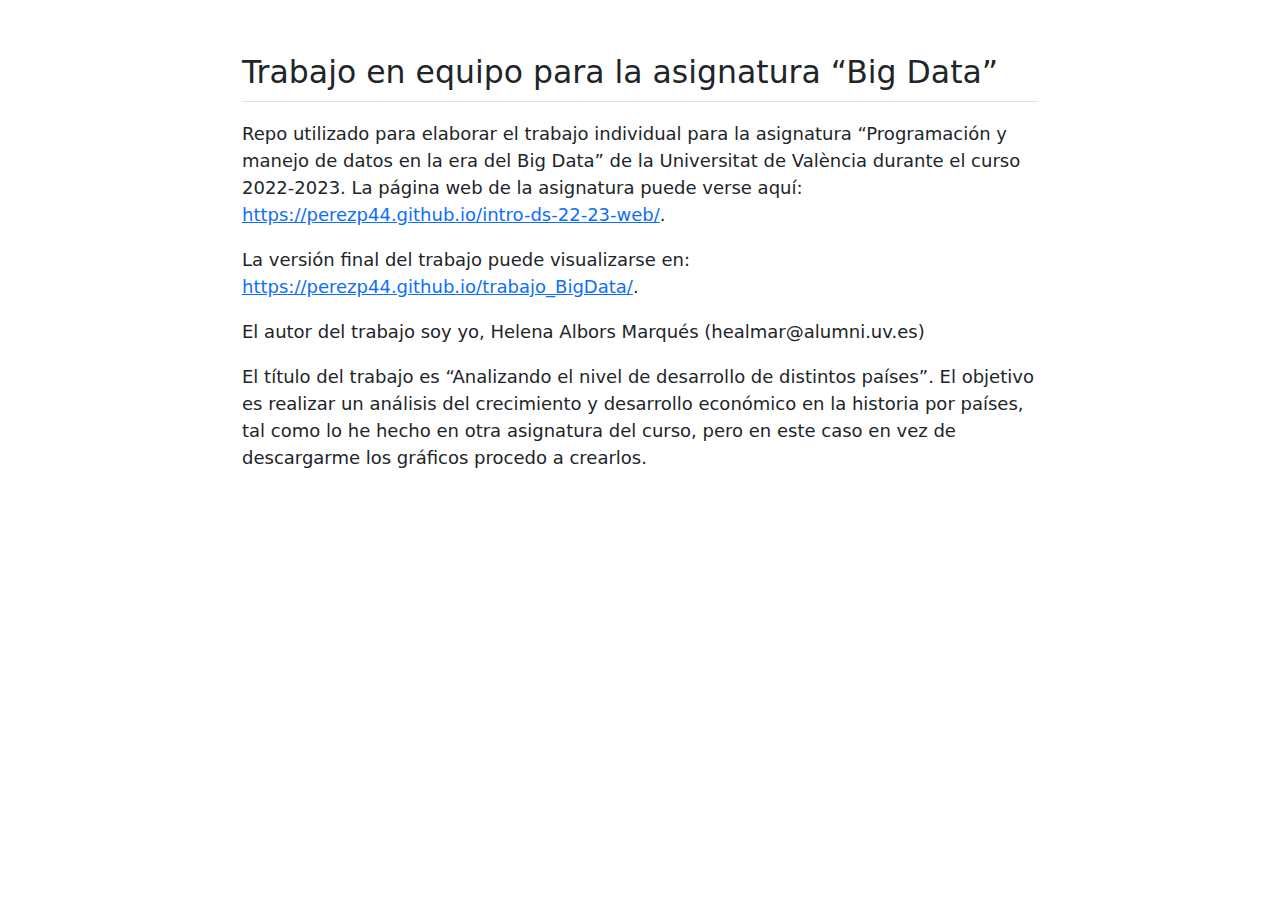
==== README.html @ 719a1070 "Add files via upload" ====
<!DOCTYPE html>
<html xmlns="http://www.w3.org/1999/xhtml" lang="en" xml:lang="en"><head>

<meta charset="utf-8">
<meta name="generator" content="quarto-1.2.269">

<meta name="viewport" content="width=device-width, initial-scale=1.0, user-scalable=yes">


<title>readme</title>
<style>
code{white-space: pre-wrap;}
span.smallcaps{font-variant: small-caps;}
div.columns{display: flex; gap: min(4vw, 1.5em);}
div.column{flex: auto; overflow-x: auto;}
div.hanging-indent{margin-left: 1.5em; text-indent: -1.5em;}
ul.task-list{list-style: none;}
ul.task-list li input[type="checkbox"] {
  width: 0.8em;
  margin: 0 0.8em 0.2em -1.6em;
  vertical-align: middle;
}
</style>


<script src="README_files/libs/clipboard/clipboard.min.js"></script>
<script src="README_files/libs/quarto-html/quarto.js"></script>
<script src="README_files/libs/quarto-html/popper.min.js"></script>
<script src="README_files/libs/quarto-html/tippy.umd.min.js"></script>
<script src="README_files/libs/quarto-html/anchor.min.js"></script>
<link href="README_files/libs/quarto-html/tippy.css" rel="stylesheet">
<link href="README_files/libs/quarto-html/quarto-syntax-highlighting.css" rel="stylesheet" id="quarto-text-highlighting-styles">
<script src="README_files/libs/bootstrap/bootstrap.min.js"></script>
<link href="README_files/libs/bootstrap/bootstrap-icons.css" rel="stylesheet">
<link href="README_files/libs/bootstrap/bootstrap.min.css" rel="stylesheet" id="quarto-bootstrap" data-mode="light">


</head>

<body class="fullcontent">

<div id="quarto-content" class="page-columns page-rows-contents page-layout-article">

<main class="content" id="quarto-document-content">



<section id="trabajo-en-equipo-para-la-asignatura-big-data" class="level2">
<h2 class="anchored" data-anchor-id="trabajo-en-equipo-para-la-asignatura-big-data">Trabajo en equipo para la asignatura “Big Data”</h2>
<!-- El párrafo de abajo has de dejarlo tal cual. NO HAS DE CAMBIAR NADA!!-->
<p>Repo utilizado para elaborar el trabajo individual para la asignatura “Programación y manejo de datos en la era del Big Data” de la Universitat de València durante el curso 2022-2023. La página web de la asignatura puede verse aquí: <a href="https://perezp44.github.io/intro-ds-22-23-web/" class="uri">https://perezp44.github.io/intro-ds-22-23-web/</a>.</p>
<!-- En la linea de abajo HAS de SUSTITUIR "perezp44" por tu usuario de Github-->
<p>La versión final del trabajo puede visualizarse en: <a href="https://perezp44.github.io/trabajo_BigData/" class="uri">https://perezp44.github.io/trabajo_BigData/</a>.</p>
<!-- Abajo podéis escribir lo que queráis, igual un resumen del trabajo, o ..., o ... pero al menos, tenéis que poner el título del trabajo y el nombre de los componentes del equipo-->
<p>El autor del trabajo soy yo, Helena Albors Marqués (healmar@alumni.uv.es)</p>
<p>El título del trabajo es “Analizando el nivel de desarrollo de distintos países”. El objetivo es realizar un análisis del crecimiento y desarrollo económico en la historia por países, tal como lo he hecho en otra asignatura del curso, pero en este caso en vez de descargarme los gráficos procedo a crearlos.</p>
</section>

</main>
<!-- /main column -->
<script id="quarto-html-after-body" type="application/javascript">
window.document.addEventListener("DOMContentLoaded", function (event) {
  const toggleBodyColorMode = (bsSheetEl) => {
    const mode = bsSheetEl.getAttribute("data-mode");
    const bodyEl = window.document.querySelector("body");
    if (mode === "dark") {
      bodyEl.classList.add("quarto-dark");
      bodyEl.classList.remove("quarto-light");
    } else {
      bodyEl.classList.add("quarto-light");
      bodyEl.classList.remove("quarto-dark");
    }
  }
  const toggleBodyColorPrimary = () => {
    const bsSheetEl = window.document.querySelector("link#quarto-bootstrap");
    if (bsSheetEl) {
      toggleBodyColorMode(bsSheetEl);
    }
  }
  toggleBodyColorPrimary();  
  const icon = "";
  const anchorJS = new window.AnchorJS();
  anchorJS.options = {
    placement: 'right',
    icon: icon
  };
  anchorJS.add('.anchored');
  const clipboard = new window.ClipboardJS('.code-copy-button', {
    target: function(trigger) {
      return trigger.previousElementSibling;
    }
  });
  clipboard.on('success', function(e) {
    // button target
    const button = e.trigger;
    // don't keep focus
    button.blur();
    // flash "checked"
    button.classList.add('code-copy-button-checked');
    var currentTitle = button.getAttribute("title");
    button.setAttribute("title", "Copied!");
    let tooltip;
    if (window.bootstrap) {
      button.setAttribute("data-bs-toggle", "tooltip");
      button.setAttribute("data-bs-placement", "left");
      button.setAttribute("data-bs-title", "Copied!");
      tooltip = new bootstrap.Tooltip(button, 
        { trigger: "manual", 
          customClass: "code-copy-button-tooltip",
          offset: [0, -8]});
      tooltip.show();    
    }
    setTimeout(function() {
      if (tooltip) {
        tooltip.hide();
        button.removeAttribute("data-bs-title");
        button.removeAttribute("data-bs-toggle");
        button.removeAttribute("data-bs-placement");
      }
      button.setAttribute("title", currentTitle);
      button.classList.remove('code-copy-button-checked');
    }, 1000);
    // clear code selection
    e.clearSelection();
  });
  function tippyHover(el, contentFn) {
    const config = {
      allowHTML: true,
      content: contentFn,
      maxWidth: 500,
      delay: 100,
      arrow: false,
      appendTo: function(el) {
          return el.parentElement;
      },
      interactive: true,
      interactiveBorder: 10,
      theme: 'quarto',
      placement: 'bottom-start'
    };
    window.tippy(el, config); 
  }
  const noterefs = window.document.querySelectorAll('a[role="doc-noteref"]');
  for (var i=0; i<noterefs.length; i++) {
    const ref = noterefs[i];
    tippyHover(ref, function() {
      // use id or data attribute instead here
      let href = ref.getAttribute('data-footnote-href') || ref.getAttribute('href');
      try { href = new URL(href).hash; } catch {}
      const id = href.replace(/^#\/?/, "");
      const note = window.document.getElementById(id);
      return note.innerHTML;
    });
  }
  const findCites = (el) => {
    const parentEl = el.parentElement;
    if (parentEl) {
      const cites = parentEl.dataset.cites;
      if (cites) {
        return {
          el,
          cites: cites.split(' ')
        };
      } else {
        return findCites(el.parentElement)
      }
    } else {
      return undefined;
    }
  };
  var bibliorefs = window.document.querySelectorAll('a[role="doc-biblioref"]');
  for (var i=0; i<bibliorefs.length; i++) {
    const ref = bibliorefs[i];
    const citeInfo = findCites(ref);
    if (citeInfo) {
      tippyHover(citeInfo.el, function() {
        var popup = window.document.createElement('div');
        citeInfo.cites.forEach(function(cite) {
          var citeDiv = window.document.createElement('div');
          citeDiv.classList.add('hanging-indent');
          citeDiv.classList.add('csl-entry');
          var biblioDiv = window.document.getElementById('ref-' + cite);
          if (biblioDiv) {
            citeDiv.innerHTML = biblioDiv.innerHTML;
          }
          popup.appendChild(citeDiv);
        });
        return popup.innerHTML;
      });
    }
  }
});
</script>
</div> <!-- /content -->



</body></html>
---- README_files/libs/quarto-html/tippy.css ----
.tippy-box[data-animation=fade][data-state=hidden]{opacity:0}[data-tippy-root]{max-width:calc(100vw - 10px)}.tippy-box{position:relative;background-color:#333;color:#fff;border-radius:4px;font-size:14px;line-height:1.4;white-space:normal;outline:0;transition-property:transform,visibility,opacity}.tippy-box[data-placement^=top]>.tippy-arrow{bottom:0}.tippy-box[data-placement^=top]>.tippy-arrow:before{bottom:-7px;left:0;border-width:8px 8px 0;border-top-color:initial;transform-origin:center top}.tippy-box[data-placement^=bottom]>.tippy-arrow{top:0}.tippy-box[data-placement^=bottom]>.tippy-arrow:before{top:-7px;left:0;border-width:0 8px 8px;border-bottom-color:initial;transform-origin:center bottom}.tippy-box[data-placement^=left]>.tippy-arrow{right:0}.tippy-box[data-placement^=left]>.tippy-arrow:before{border-width:8px 0 8px 8px;border-left-color:initial;right:-7px;transform-origin:center left}.tippy-box[data-placement^=right]>.tippy-arrow{left:0}.tippy-box[data-placement^=right]>.tippy-arrow:before{left:-7px;border-width:8px 8px 8px 0;border-right-color:initial;transform-origin:center right}.tippy-box[data-inertia][data-state=visible]{transition-timing-function:cubic-bezier(.54,1.5,.38,1.11)}.tippy-arrow{width:16px;height:16px;color:#333}.tippy-arrow:before{content:"";position:absolute;border-color:transparent;border-style:solid}.tippy-content{position:relative;padding:5px 9px;z-index:1}
---- README_files/libs/quarto-html/quarto-syntax-highlighting.css ----
/* quarto syntax highlight colors */
:root {
  --quarto-hl-ot-color: #003B4F;
  --quarto-hl-at-color: #657422;
  --quarto-hl-ss-color: #20794D;
  --quarto-hl-an-color: #5E5E5E;
  --quarto-hl-fu-color: #4758AB;
  --quarto-hl-st-color: #20794D;
  --quarto-hl-cf-color: #003B4F;
  --quarto-hl-op-color: #5E5E5E;
  --quarto-hl-er-color: #AD0000;
  --quarto-hl-bn-color: #AD0000;
  --quarto-hl-al-color: #AD0000;
  --quarto-hl-va-color: #111111;
  --quarto-hl-bu-color: inherit;
  --quarto-hl-ex-color: inherit;
  --quarto-hl-pp-color: #AD0000;
  --quarto-hl-in-color: #5E5E5E;
  --quarto-hl-vs-color: #20794D;
  --quarto-hl-wa-color: #5E5E5E;
  --quarto-hl-do-color: #5E5E5E;
  --quarto-hl-im-color: #00769E;
  --quarto-hl-ch-color: #20794D;
  --quarto-hl-dt-color: #AD0000;
  --quarto-hl-fl-color: #AD0000;
  --quarto-hl-co-color: #5E5E5E;
  --quarto-hl-cv-color: #5E5E5E;
  --quarto-hl-cn-color: #8f5902;
  --quarto-hl-sc-color: #5E5E5E;
  --quarto-hl-dv-color: #AD0000;
  --quarto-hl-kw-color: #003B4F;
}

/* other quarto variables */
:root {
  --quarto-font-monospace: SFMono-Regular, Menlo, Monaco, Consolas, "Liberation Mono", "Courier New", monospace;
}

pre > code.sourceCode > span {
  color: #003B4F;
}

code span {
  color: #003B4F;
}

code.sourceCode > span {
  color: #003B4F;
}

div.sourceCode,
div.sourceCode pre.sourceCode {
  color: #003B4F;
}

code span.ot {
  color: #003B4F;
}

code span.at {
  color: #657422;
}

code span.ss {
  color: #20794D;
}

code span.an {
  color: #5E5E5E;
}

code span.fu {
  color: #4758AB;
}

code span.st {
  color: #20794D;
}

code span.cf {
  color: #003B4F;
}

code span.op {
  color: #5E5E5E;
}

code span.er {
  color: #AD0000;
}

code span.bn {
  color: #AD0000;
}

code span.al {
  color: #AD0000;
}

code span.va {
  color: #111111;
}

code span.pp {
  color: #AD0000;
}

code span.in {
  color: #5E5E5E;
}

code span.vs {
  color: #20794D;
}

code span.wa {
  color: #5E5E5E;
  font-style: italic;
}

code span.do {
  color: #5E5E5E;
  font-style: italic;
}

code span.im {
  color: #00769E;
}

code span.ch {
  color: #20794D;
}

code span.dt {
  color: #AD0000;
}

code span.fl {
  color: #AD0000;
}

code span.co {
  color: #5E5E5E;
}

code span.cv {
  color: #5E5E5E;
  font-style: italic;
}

code span.cn {
  color: #8f5902;
}

code span.sc {
  color: #5E5E5E;
}

code span.dv {
  color: #AD0000;
}

code span.kw {
  color: #003B4F;
}

.prevent-inlining {
  content: "</";
}

/*# sourceMappingURL=debc5d5d77c3f9108843748ff7464032.css.map */
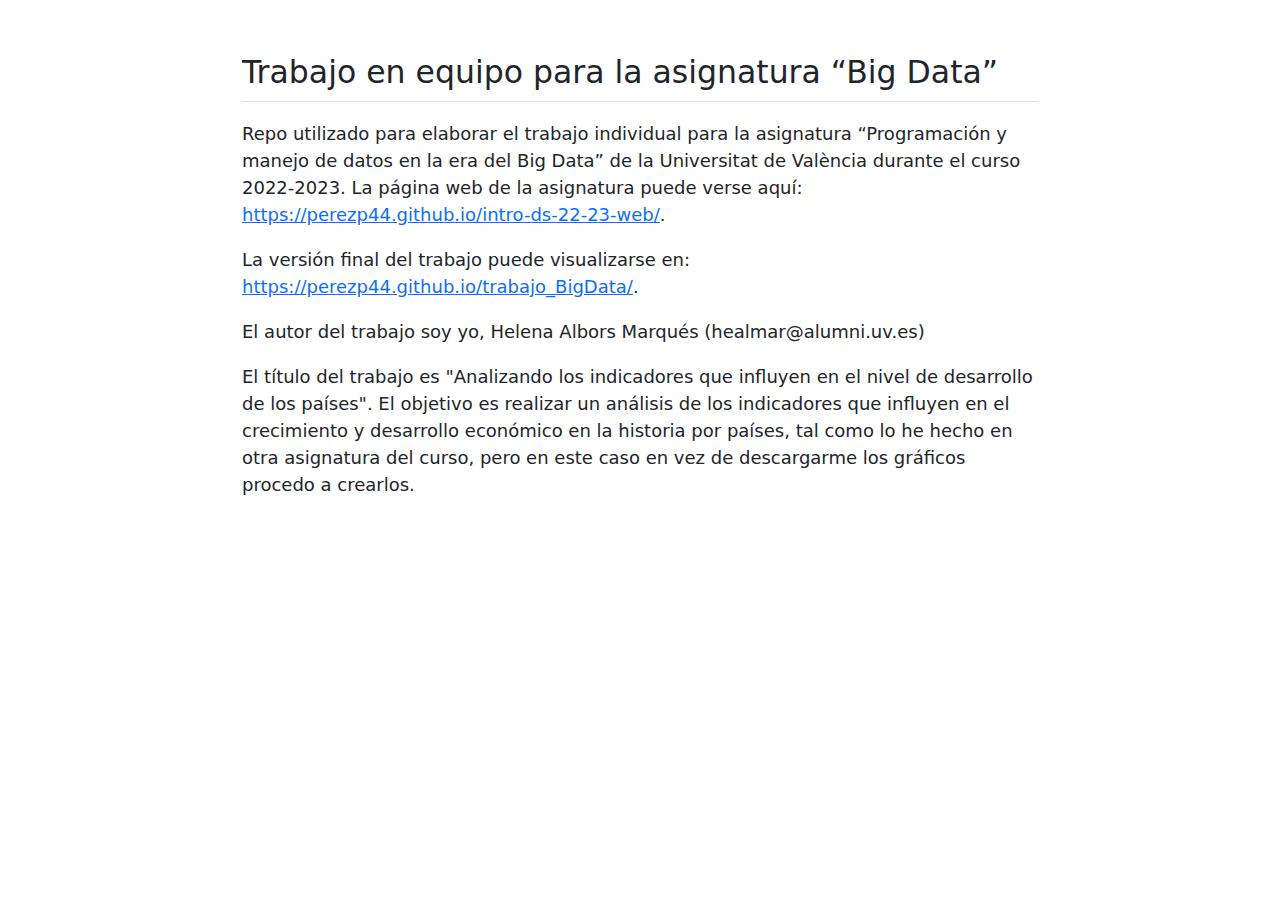
==== commit a63e7ce2: "Update README.html" ====
--- a/README.html
+++ b/README.html
@@ -53,7 +53,7 @@
 <p>La versión final del trabajo puede visualizarse en: <a href="https://perezp44.github.io/trabajo_BigData/" class="uri">https://perezp44.github.io/trabajo_BigData/</a>.</p>
 <!-- Abajo podéis escribir lo que queráis, igual un resumen del trabajo, o ..., o ... pero al menos, tenéis que poner el título del trabajo y el nombre de los componentes del equipo-->
 <p>El autor del trabajo soy yo, Helena Albors Marqués (healmar@alumni.uv.es)</p>
-<p>El título del trabajo es “Analizando el nivel de desarrollo de distintos países”. El objetivo es realizar un análisis del crecimiento y desarrollo económico en la historia por países, tal como lo he hecho en otra asignatura del curso, pero en este caso en vez de descargarme los gráficos procedo a crearlos.</p>
+<p>El título del trabajo es "Analizando los indicadores que influyen en el nivel de desarrollo de los países". El objetivo es realizar un análisis de los indicadores que influyen en el crecimiento y desarrollo económico en la historia por países, tal como lo he hecho en otra asignatura del curso, pero en este caso en vez de descargarme los gráficos procedo a crearlos.</p>
 </section>
 
 </main>
@@ -195,4 +195,4 @@
 
 
 
-</body></html>+</body></html>
